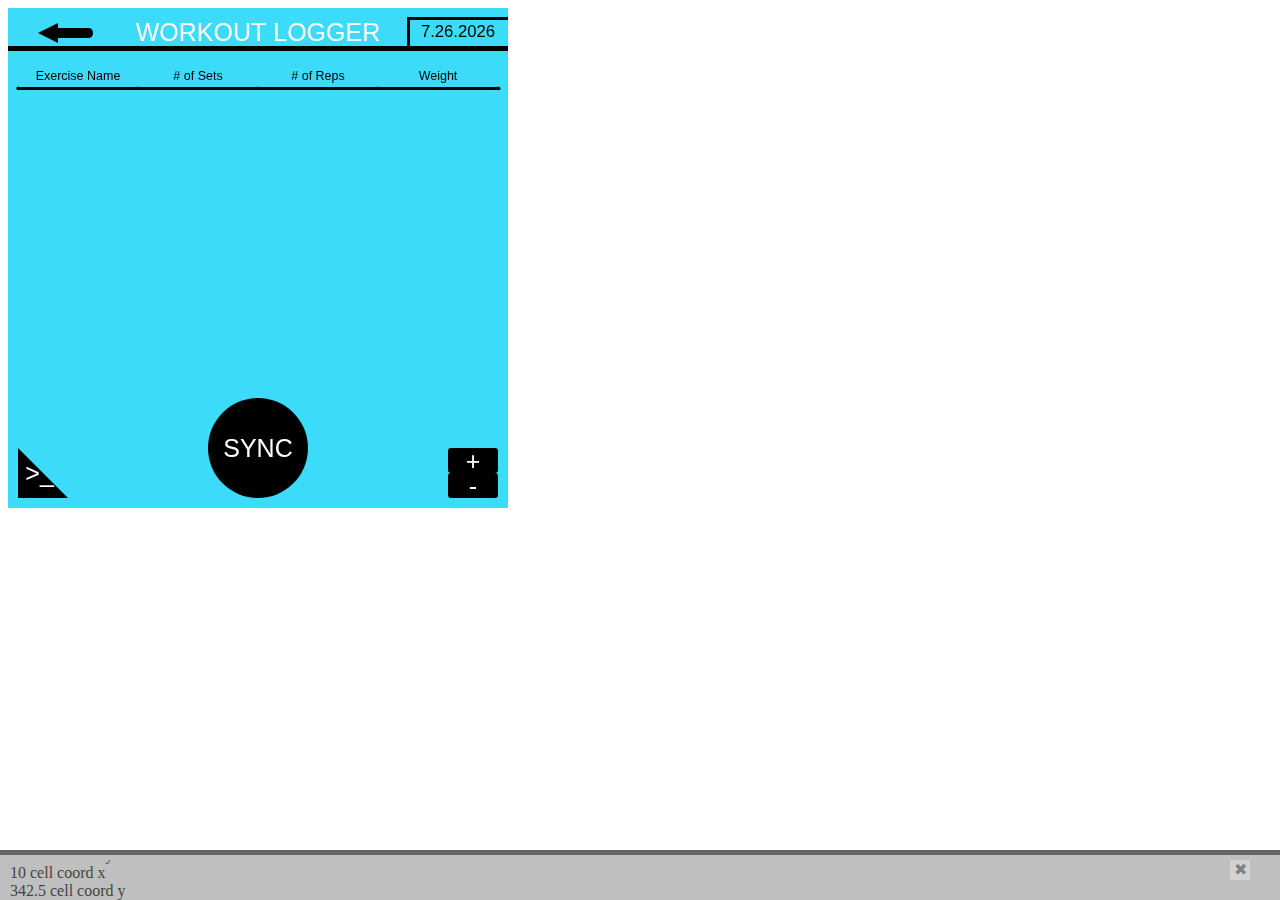
==== index.html @ 775d5b95 "Initial Comming (kinda) ... had been working on this porject well before creating a github account a" ====
<!DOCTYPE html>
<html>
    <head>
        <title>Workout Logger</title>
    </head>
    <body>
        <script type="text/javascript" src="cordova.js"></script>
        <script src="js/processing.min.js"></script>
        <canvas data-processing-sources="js/index.pde"></canvas>
    </body>
</html>
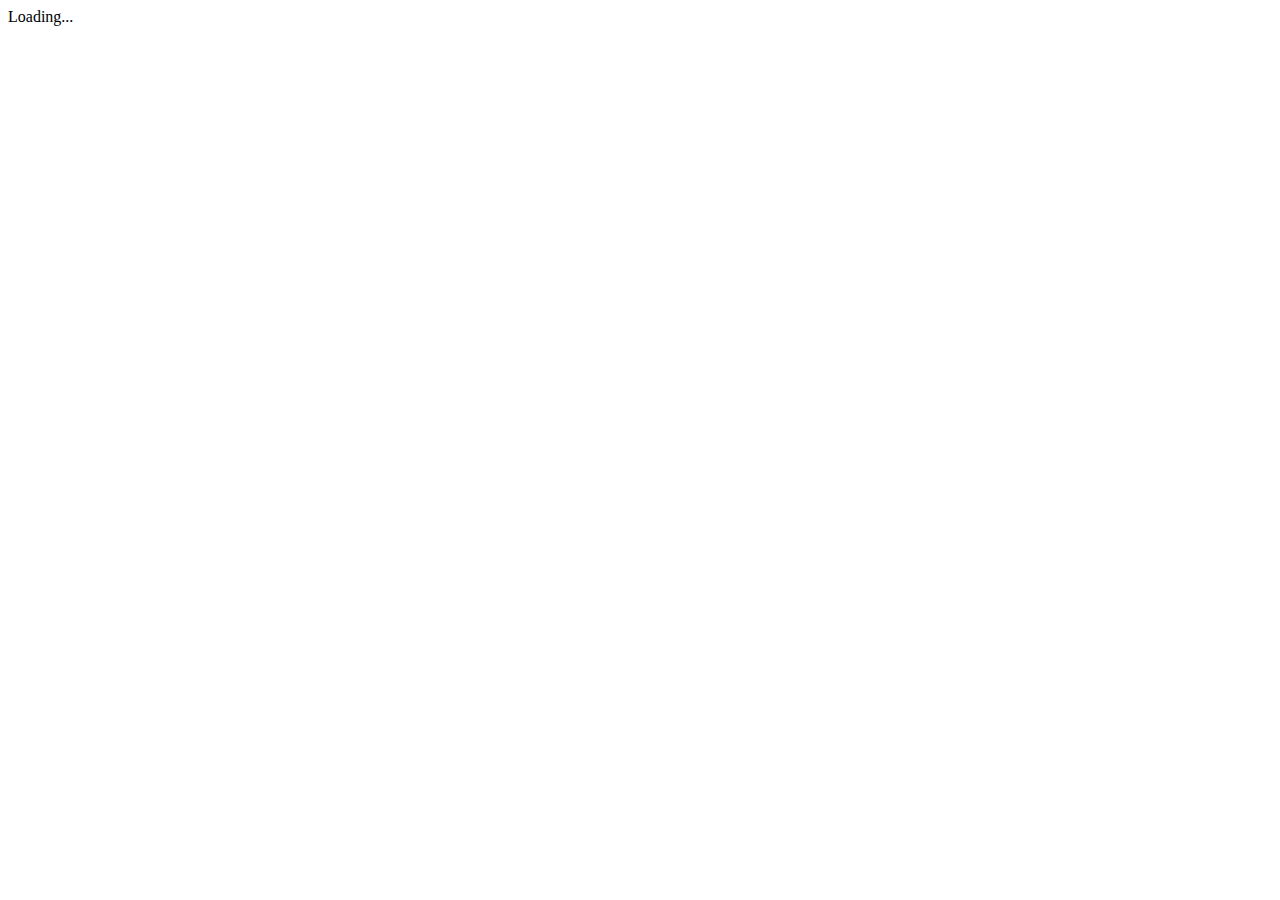
==== commit 7c3a85bb: "Deleted previous version of webapp (that used processing.js) and moved angular2 app to root." ====
--- a/index.html
+++ b/index.html
@@ -1,11 +1,41 @@
-<!DOCTYPE html>
 <html>
-    <head>
-        <title>Workout Logger</title>
-    </head>
-    <body>
-        <script type="text/javascript" src="cordova.js"></script>
-        <script src="js/processing.min.js"></script>
-        <canvas data-processing-sources="js/index.pde"></canvas>
-    </body>
+  <head>
+    <base href="/">
+    <title>Workout Logger</title>
+    <meta name="viewport" content="width=device-width, initial-scale=1">
+    <link rel="stylesheet" href="styles.css">
+
+    <!-- 1. Load libraries -->
+    <!-- IE required polyfills, in this exact order -->
+    <script src="node_modules/es6-shim/es6-shim.min.js"></script>
+    <script src="node_modules/systemjs/dist/system-polyfills.js"></script>
+    <script src="node_modules/angular2/es6/dev/src/testing/shims_for_IE.js"></script>
+
+    <script src="node_modules/angular2/bundles/angular2-polyfills.js"></script>
+    <script src="node_modules/systemjs/dist/system.src.js"></script>
+    <script src="node_modules/rxjs/bundles/Rx.js"></script>
+    <script src="node_modules/angular2/bundles/angular2.dev.js"></script>
+    <script src="node_modules/angular2/bundles/http.dev.js"></script>
+    <script src="node_modules/angular2/bundles/router.dev.js"></script>
+
+
+    <!-- 2. Configure SystemJS -->
+    <script>
+      System.config({
+        packages: {
+          app: {
+            format: 'register',
+            defaultExtension: 'js'
+          }
+        }
+      });
+      System.import('app/main')
+            .then(null, console.error.bind(console));
+    </script>
+  </head>
+
+  <!-- 3. Display the application -->
+  <body>
+    <my-app>Loading...</my-app>
+  </body>
 </html>
